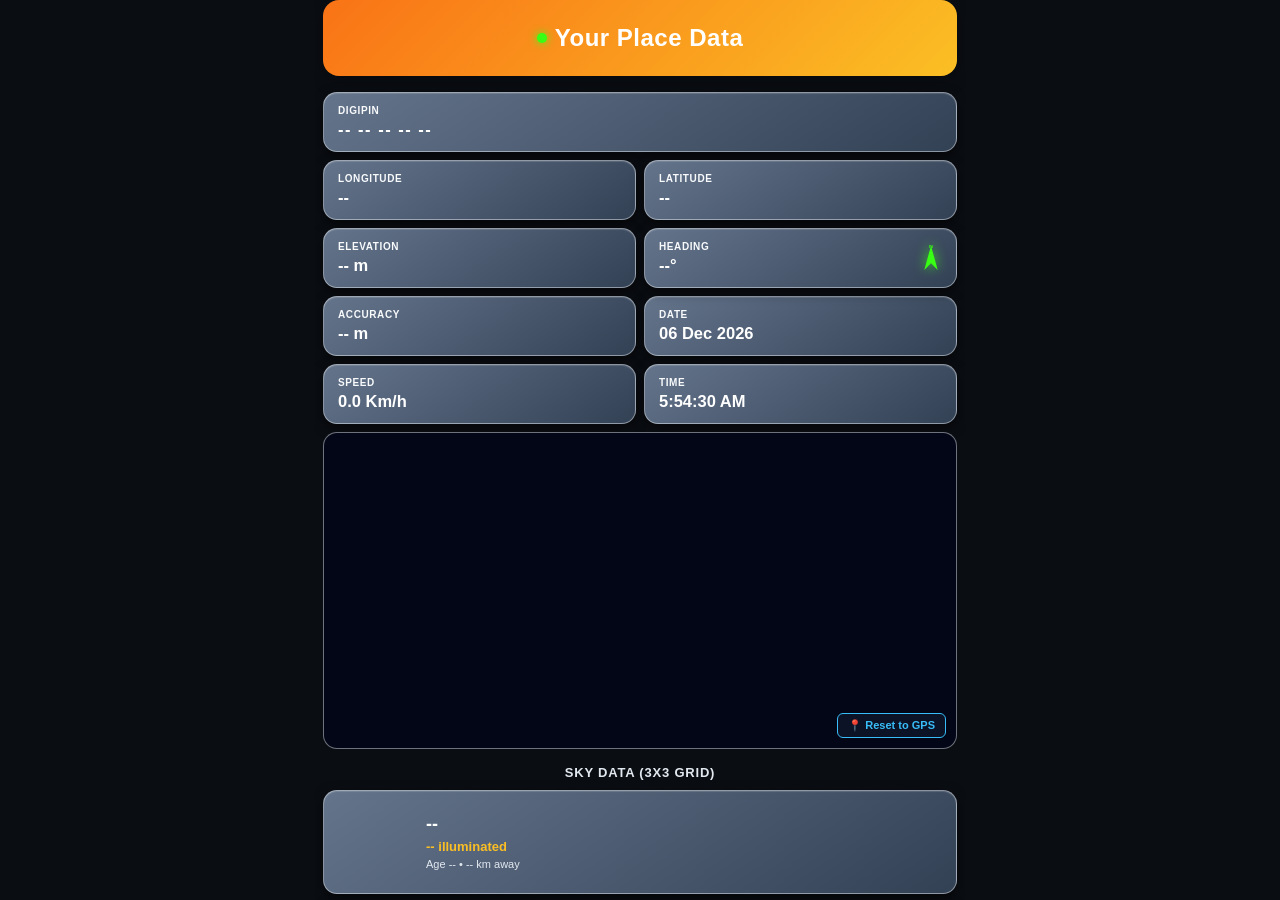
==== index.html @ 32d37548 "Load local astronomy engine and refine solar transit calculation" ====
<!DOCTYPE html>
<html lang="en">
<head>
    <meta charset="UTF-8">
    <meta name="viewport" content="width=device-width, initial-scale=1.0, maximum-scale=1.0, user-scalable=no, viewport-fit=cover">
    <meta name="theme-color" content="#0a0d12">
    <meta name="apple-mobile-web-app-capable" content="yes">
    <meta name="apple-mobile-web-app-status-bar-style" content="black-translucent">
    <title>Place & Sky Telemetry</title>
    <link rel="manifest" href="manifest.json">
    <link rel="apple-touch-icon" href="apple-touch-icon.png">
    
    <script type="importmap">
      {
        "imports": {
          "three": "https://esm.sh/three",
          "globe.gl": "https://esm.sh/globe.gl"
        }
      }
    </script>

    <style>
        :root {
            --bg-base: #0a0d12;
            --silver-surface: linear-gradient(145deg, #64748b 0%, #334155 100%);
            --silver-border: rgba(241, 245, 249, 0.45);
            --silver-border-specular: rgba(255, 255, 255, 0.15);
            --text-silver-bright: #ffffff;
            --text-silver-dim: #e2e8f0;
            --text-silver-label: #f8fafc;
            --accent-cyan: #38bdf8;
            --bright-green: #39ff14; 
            --gold: #fbbf24;
        }

        * { box-sizing: border-box; -webkit-tap-highlight-color: transparent; margin: 0; padding: 0; }

        html, body {
            width: 100%; height: 100vh;
            background: var(--bg-base);
            color: var(--text-silver-bright);
            font-family: -apple-system, BlinkMacSystemFont, "SF Pro Text", "Segoe UI", Roboto, sans-serif;
            overflow: hidden; 
        }

        .app-container {
            width: 100%; max-width: 650px; height: 100vh; margin: 0 auto;
            overflow-y: auto; overscroll-behavior-y: contain; 
            padding: env(safe-area-inset-top) 8px calc(env(safe-area-inset-bottom) + 16px) 8px;
        }

        .header-banner {
            background: linear-gradient(135deg, #0284c7, #38bdf8); 
            transition: background 1s ease;
            border-radius: 16px; padding: 24px 14px;
            text-align: center; font-weight: 800; font-size: 24px;
            letter-spacing: 0.5px; color: #ffffff;
            box-shadow: 0 4px 18px rgba(0, 0, 0, 0.3);
            margin-bottom: 16px; display: flex; justify-content: center; align-items: center; gap: 8px;
        }

        .gps-pulse {
            width: 10px; height: 10px; background-color: var(--bright-green);
            border-radius: 50%; box-shadow: 0 0 8px var(--bright-green);
            animation: pulse 2s infinite;
        }

        @keyframes pulse {
            0% { box-shadow: 0 0 0 0 rgba(57, 255, 20, 0.7); }
            70% { box-shadow: 0 0 0 6px rgba(57, 255, 20, 0); }
            100% { box-shadow: 0 0 0 0 rgba(57, 255, 20, 0); }
        }

        .section-label {
            text-align: center; color: var(--text-silver-dim); font-size: 13px;
            font-weight: 700; letter-spacing: 0.8px; text-transform: uppercase; margin: 16px 0 10px 0;
        }

        .card {
            background: var(--silver-surface); border: 1px solid var(--silver-border);
            box-shadow: inset 0 1px 1px var(--silver-border-specular), 0 4px 12px rgba(0, 0, 0, 0.5);
            border-radius: 14px; padding: 12px 14px; cursor: pointer; transition: transform 0.1s;
        }
        
        .card:active { transform: scale(0.97); }

        .grid-2 { display: grid; grid-template-columns: 1fr 1fr; gap: 8px; margin-bottom: 8px; }
        .grid-3 { display: grid; grid-template-columns: repeat(3, 1fr); gap: 6px; margin-bottom: 8px; }

        .grid-3 .card { padding: 10px 8px; display: flex; flex-direction: column; justify-content: space-between; min-height: 85px; }
        .grid-3 .label { font-size: 9px; line-height: 1.2; margin-bottom: 6px; display: flex; justify-content: space-between; align-items: flex-start; }
        .grid-3 .val { font-size: 13.5px; }
        .grid-3 .sub-val { font-size: 9px; color: var(--text-silver-dim); margin-top: 2px; font-weight: 500; }

        .full-width { margin-bottom: 8px; }

        .label {
            font-size: 10px; font-weight: 700; color: var(--text-silver-label);
            text-transform: uppercase; letter-spacing: 0.6px; margin-bottom: 4px;
            display: flex; justify-content: space-between; align-items: flex-start;
        }

        .val { font-size: 16.5px; font-weight: 700; color: var(--text-silver-bright); white-space: nowrap; overflow: hidden; text-overflow: ellipsis; }

        .card-icon { width: 16px; height: 16px; flex-shrink: 0; margin-left: 4px; }
        .heading-cell { position: relative; cursor: pointer; }

        .compass-arrow {
            position: absolute; right: 12px; top: calc(50% - 13px); width: 26px; height: 26px;
            transition: transform 0.1s cubic-bezier(0.1, 0.9, 0.2, 1); filter: drop-shadow(0 0 6px rgba(57, 255, 20, 0.8));
        }

        .map-wrapper {
            width: 100%; aspect-ratio: 2 / 1; border-radius: 14px; overflow: hidden;
            background: #020617; border: 1px solid var(--silver-border); margin-bottom: 12px; position: relative;
        }

        /* 
         * ARTIFICIAL BRIGHTNESS BOOST 
         * Greatly enhances the stars and the globe without needing to raise device brightness
         */
        #globeViz { 
            width: 100%; 
            height: 100%; 
            display: block; 
            filter: brightness(1.45) contrast(1.15) saturate(1.2);
        }

        .globe-reset-btn {
            position: absolute; bottom: 10px; right: 10px; background: rgba(15, 23, 42, 0.85);
            border: 1px solid var(--accent-cyan); color: var(--accent-cyan); padding: 5px 10px;
            font-size: 11px; font-weight: bold; border-radius: 6px; cursor: pointer; backdrop-filter: blur(4px); z-index: 10;
        }

        .hero-moon-box { display: flex; align-items: center; padding: 16px !important; gap: 16px; }
        .moon-svg-container { width: 70px; height: 70px; flex-shrink: 0; filter: drop-shadow(0 0 8px rgba(255, 255, 255, 0.2)); }
        .hero-moon-details { display: flex; flex-direction: column; gap: 4px; }
        .hero-moon-name { font-size: 18px; font-weight: 800; }
        .hero-moon-illum { color: var(--gold); font-size: 13px; font-weight: 700; }
        .hero-moon-sub { color: var(--text-silver-dim); font-size: 11px; font-weight: 500; }

        .scrollable-events { max-height: 160px; overflow-y: auto; overscroll-behavior-y: contain; padding-right: 4px; }
        .scrollable-events::-webkit-scrollbar { width: 4px; }
        .scrollable-events::-webkit-scrollbar-thumb { background: rgba(255, 255, 255, 0.3); border-radius: 4px; }
        .events-list { display: flex; flex-direction: column; gap: 6px; }

        .event-item {
            display: flex; justify-content: space-between; align-items: center;
            padding: 10px 12px; border-radius: 10px; background: rgba(0, 0, 0, 0.2);
            border-bottom: 1px solid rgba(255, 255, 255, 0.08); text-decoration: none; color: inherit; cursor: pointer;
        }
        .event-date { color: var(--accent-cyan); font-size: 13px; font-weight: 700; white-space: nowrap; margin-right: 8px; }
        .event-name { color: var(--text-silver-bright); font-size: 13px; font-weight: 500; flex-grow: 1; text-align: right; }

        /* IN-APP BROWSER OVERLAY */
        #inAppBrowserOverlay {
            display: none; position: fixed; top: 0; left: 0; width: 100vw; height: 100vh; 
            background: var(--bg-base); z-index: 99999; flex-direction: column;
        }
        .browser-header {
            height: calc(env(safe-area-inset-top) + 60px); padding: env(safe-area-inset-top) 15px 0 15px; 
            background: #1e293b; display: flex; align-items: center; justify-content: space-between;
            border-bottom: 1px solid #334155; flex-shrink: 0;
        }
        .browser-back-btn {
            background: var(--accent-cyan); color: #fff; border: none; padding: 8px 16px; 
            border-radius: 8px; font-weight: bold; font-size: 15px; cursor: pointer;
        }
        .browser-title {
            font-weight: bold; color: #fff; font-size: 15px; white-space: nowrap;
            overflow: hidden; text-overflow: ellipsis; max-width: 65%; text-align: right;
        }
        #inAppIframe { flex-grow: 1; width: 100%; border: none; background: #ffffff; }

        /* CENTERED METRIC DESCRIPTION MODAL */
        .modal-overlay {
            display: none; position: fixed; top: 0; left: 0; right: 0; bottom: 0;
            background: rgba(0,0,0,0.75); backdrop-filter: blur(8px); -webkit-backdrop-filter: blur(8px);
            z-index: 100000; justify-content: center; align-items: center; padding: 20px;
        }
        .modal-box {
            background: #1e293b; border: 1px solid var(--silver-border); border-radius: 20px;
            padding: 24px; width: 100%; max-width: 350px; box-shadow: 0 20px 50px rgba(0,0,0,0.6);
            display: flex; flex-direction: column; gap: 12px;
        }
        .modal-title { font-size: 18px; font-weight: 800; color: var(--accent-cyan); text-transform: uppercase; letter-spacing: 0.5px;}
        .modal-text { font-size: 15px; color: #e2e8f0; line-height: 1.5; font-weight: 500; }
        .modal-close-btn {
            align-self: flex-end; background: rgba(255,255,255,0.1); color: white; border: 1px solid var(--silver-border);
            padding: 8px 20px; border-radius: 10px; font-weight: 700; font-size: 14px; cursor: pointer; margin-top: 10px;
        }
    </style>
</head>
<body>

    <!-- METRIC DESCRIPTION MODAL -->
    <div id="descModalOverlay" class="modal-overlay" onclick="closeDescModal()">
        <div class="modal-box" onclick="event.stopPropagation()">
            <div class="modal-title" id="descModalTitle">--</div>
            <div class="modal-text" id="descModalText">--</div>
            <button class="modal-close-btn" onclick="closeDescModal()">Close</button>
        </div>
    </div>

    <!-- IN-APP BROWSER -->
    <div id="inAppBrowserOverlay">
        <div class="browser-header">
            <button class="browser-back-btn" onclick="closeInAppBrowser()">← Back</button>
            <span class="browser-title" id="inAppBrowserTitle">Loading...</span>
        </div>
        <iframe id="inAppIframe" sandbox="allow-same-origin allow-scripts allow-forms" src=""></iframe>
    </div>

    <div class="app-container">
        <!-- 24H DYNAMIC WALLPAPER HEADER -->
        <div class="header-banner" id="headerBanner">
            <div class="gps-pulse"></div>
            Your Place Data
        </div>

        <div class="card full-width" onclick="showDesc('Digipin')">
            <div class="label">Digipin</div>
            <div class="val" id="digipinVal" style="letter-spacing: 1.5px;">-- -- -- -- --</div>
        </div>

        <div class="grid-2">
            <div class="card" onclick="showDesc('Longitude')">
                <div class="label">Longitude</div>
                <div class="val" id="lonVal">--</div>
            </div>
            <div class="card" onclick="showDesc('Latitude')">
                <div class="label">Latitude</div>
                <div class="val" id="latVal">--</div>
            </div>
        </div>

        <div class="grid-2">
            <div class="card" onclick="showDesc('Elevation')">
                <div class="label">Elevation</div>
                <div class="val" id="altVal">-- m</div>
            </div>
            <div class="card heading-cell" id="headingBtn" onclick="requestCompassPermission(); showDesc('Heading');">
                <div class="label">Heading</div>
                <div class="val" id="headingVal">--°</div>
                <svg class="compass-arrow" id="compassArrow" viewBox="0 0 24 24" fill="none">
                    <polygon points="12,3 17,21 12,16 7,21" fill="var(--bright-green)" stroke="var(--bright-green)" stroke-width="1.2"/>
                    <text x="12" y="3" font-size="5" fill="var(--bright-green)" text-anchor="middle" font-weight="900" font-family="sans-serif">N</text>
                </svg>
            </div>
        </div>

        <div class="grid-2">
            <div class="card" onclick="showDesc('Accuracy')">
                <div class="label">Accuracy</div>
                <div class="val" id="accVal">-- m</div>
            </div>
            <div class="card" onclick="showDesc('Date')">
                <div class="label">Date</div>
                <div class="val" id="dateVal">--</div>
            </div>
        </div>

        <div class="grid-2">
            <div class="card" onclick="showDesc('Speed')">
                <div class="label">Speed</div>
                <div class="val" id="speedVal">0.0 Km/h</div>
            </div>
            <div class="card" onclick="showDesc('Time')">
                <div class="label">Time</div>
                <div class="val" id="timeVal">--:--:--</div>
            </div>
        </div>

        <div class="map-wrapper" id="mapContainer">
            <div id="globeViz"></div>
            <button class="globe-reset-btn" id="resetGlobeBtn">📍 Reset to GPS</button>
        </div>

        <div class="section-label">Sky Data (3x3 Grid)</div>

        <div class="card full-width hero-moon-box" onclick="showDesc('Moon Phase')">
            <div class="moon-svg-container" id="mainMoonSvg"></div>
            <div class="hero-moon-details">
                <div class="hero-moon-name" id="heroPhaseName">--</div>
                <div class="hero-moon-illum" id="heroIllumination">-- illuminated</div>
                <div class="hero-moon-sub" id="heroMoonSub">Age -- • -- km away</div>
            </div>
        </div>

        <div class="grid-3">
            <div class="card" onclick="showDesc('Sunrise')">
                <div class="label">Sunrise <svg class="card-icon" viewBox="0 0 24 24" fill="none" stroke="var(--gold)" stroke-width="2"><path d="M12 4v4m-8.5 4h4m13 0h4M4.9 7.1l2.8 2.8m9.9-2.8-2.8 2.8M2 20h20M12 12a4 4 0 0 0-4 4h8a4 4 0 0 0-4-4z"/></svg></div>
                <div class="val" id="gridSunrise">--:--</div>
            </div>
            <div class="card" onclick="showDesc('Sunset')">
                <div class="label">Sunset <svg class="card-icon" viewBox="0 0 24 24" fill="none" stroke="#f97316" stroke-width="2"><path d="M12 20v-4m-8.5-4h4m13 0h4M4.9 16.9l2.8-2.8m9.9 2.8-2.8-2.8M2 4h20M12 12a4 4 0 0 1-4-4h8a4 4 0 0 1-4 4z"/></svg></div>
                <div class="val" id="gridSunset">--:--</div>
            </div>
            <div class="card" onclick="showDesc('Moonrise')">
                <div class="label">Moonrise <svg class="card-icon" viewBox="0 0 24 24" fill="none" stroke="var(--gold)" stroke-width="2"><path d="M2 20h20M12 15a4 4 0 0 0-4 4h8a4 4 0 0 0-4-4zM21 7.5a6 6 0 1 1-6-6 6 6 0 0 0 6 6z"/></svg></div>
                <div class="val" id="gridMoonrise">--:--</div>
            </div>

            <div class="card" onclick="showDesc('Moonset')">
                <div class="label">Moonset <svg class="card-icon" viewBox="0 0 24 24" fill="none" stroke="#cbd5e1" stroke-width="2"><path d="M2 4h20M12 9a4 4 0 0 1-4-4h8a4 4 0 0 1-4 4zM21 16.5a6 6 0 1 0-6 6 6 6 0 0 1 6-6z"/></svg></div>
                <div class="val" id="gridMoonset">--:--</div>
            </div>
            <div class="card" onclick="showDesc('Day Length')">
                <div class="label">Day Length <svg class="card-icon" viewBox="0 0 24 24" fill="var(--gold)"><circle cx="12" cy="12" r="5"/><path d="M12 2v2m0 16v2m10-10h-2M4 12H2m15.5-7.5-1.4 1.4M6.3 17.7l-1.4 1.4m13.6 0-1.4-1.4M6.3 6.3 4.9 4.9" stroke="var(--gold)" stroke-width="2"/></svg></div>
                <div class="val" id="gridDayLength">--</div>
            </div>
            <div class="card" onclick="showDesc('Moon Phase')">
                <div class="label">Moon Phase <div class="card-icon" id="gridPhaseSvg"></div></div>
                <div class="val" id="gridPhaseText" style="color: var(--gold); font-size: 12.5px;">--</div>
            </div>

            <div class="card" onclick="showDesc('Solar Noon')">
                <div class="label">Solar Noon <svg class="card-icon" viewBox="0 0 24 24" fill="none" stroke="var(--gold)" stroke-width="2"><circle cx="12" cy="12" r="4"/><path d="M12 2v3m0 14v3m10-10h-3M5 12H2m14.9-7.1-2.1 2.1M7.2 16.8l-2.1 2.1m14-0-2.1-2.1M7.2 7.2 5.1 5.1"/></svg></div>
                <div class="val" id="gridSolarNoon">--:--</div>
            </div>
            <div class="card" onclick="showDesc('Sun Altitude')">
                <div class="label">Sun Altitude <svg class="card-icon" viewBox="0 0 24 24" fill="none" stroke="var(--accent-cyan)" stroke-width="2"><path d="M2 20h20M12 20V4m-5 5 5-5 5 5"/></svg></div>
                <div>
                    <div class="val" id="gridAltitude" style="color: var(--gold);">--°</div>
                    <div class="sub-val" id="gridAzimuth">--° az</div>
                </div>
            </div>
            <div class="card" onclick="showDesc('Moon Dist')">
                <div class="label">Moon Dist <svg class="card-icon" viewBox="0 0 24 24" fill="none" stroke="#cbd5e1" stroke-width="2"><circle cx="12" cy="12" r="6"/><path d="M12 2v4m0 12v4M2 12h4m12 0h4"/></svg></div>
                <div>
                    <div class="val" id="gridMoonDist" style="color: var(--gold);">-- km</div>
                    <div class="sub-val" id="gridMoonAge">Age --</div>
                </div>
            </div>
        </div>

        <div class="section-label">Sky Events</div>
        <div class="card full-width scrollable-events">
            <div class="events-list" id="eventsList"></div>
        </div>
    </div>

    <!-- Live Day/Night Globe.gl Initialization Script -->
    <script type="module">
        import Globe from 'globe.gl';
        import * as THREE from 'three';

        const container = document.getElementById('mapContainer');
        const world = Globe()
            (document.getElementById('globeViz'))
            .globeImageUrl('//unpkg.com/three-globe/example/img/earth-blue-marble.jpg')
            .bumpImageUrl('//unpkg.com/three-globe/example/img/earth-topology.png')
            .backgroundImageUrl('//unpkg.com/three-globe/example/img/night-sky.png')
            .showAtmosphere(true)
            .atmosphereColor('#3a86ff')
            .atmosphereAltitude(0.12)
            .width(container.clientWidth)
            .height(container.clientHeight);

        window.resetGlobeView = () => {
            world.pointOfView({ lat: window.currentLat || 10.545894, lng: window.currentLon || 76.224575, altitude: 1.3 }, 1000);
        };
        resetGlobeView();

        document.getElementById('resetGlobeBtn').addEventListener('click', (e) => {
            e.stopPropagation();
            resetGlobeView();
        });

        setTimeout(() => {
            const scene = world.scene();
            scene.children = scene.children.filter(c => !(c instanceof THREE.Light));

            // EXTREMELY BRIGHT AMBIENT LIGHT: Illuminates the dark side significantly without requiring high hardware screen brightness
            const ambientLight = new THREE.AmbientLight(0xaaccff, 2.2); 
            scene.add(ambientLight);

            // Strong, high-contrast Sun Light
            const sunLight = new THREE.DirectionalLight(0xfff8f0, 4.5);
            scene.add(sunLight);

            window.updateSunPosition = function() {
                const now = new Date();
                const hours = now.getUTCHours() + now.getUTCMinutes() / 60 + now.getUTCSeconds() / 3600;
                let sunLng = (12 - hours) * 15; 
                if (sunLng > 180) sunLng -= 360;
                if (sunLng < -180) sunLng += 360;
                const dayOfYear = Math.floor((now - new Date(now.getFullYear(), 0, 0)) / 86400000);
                const sunLat = -23.44 * Math.cos((360 / 365 * (dayOfYear + 10)) * (Math.PI / 180));

                const sunCoords = world.getCoords(sunLat, sunLng, 100);
                sunLight.position.set(sunCoords.x, sunCoords.y, sunCoords.z);
            };
            window.updateSunPosition();
        }, 300);

        const resizeObserver = new ResizeObserver(entries => {
            for (let entry of entries) {
                world.width(entry.contentRect.width);
                world.height(entry.contentRect.height);
            }
        });
        resizeObserver.observe(container);
    </script>

    <script src="./astronomy.browser.min.js"></script>
    <script>
        window.currentLat = 10.545894;
        window.currentLon = 76.224575;
        let smoothedHeading = 0;
        const EMA_ALPHA = 0.18; 

        // Official India Post DIGIPIN algorithm
        const DIGIPIN_GRID = [
          ["F","C","9","8"],
          ["J","3","2","7"],
          ["K","4","5","6"],
          ["L","M","P","T"]
        ];
        const DIGIPIN_BOUNDS={minLat:2.5,maxLat:38.5,minLon:63.5,maxLon:99.5};

        function getDigiPin(lat,lon){
          if(lat<DIGIPIN_BOUNDS.minLat||lat>DIGIPIN_BOUNDS.maxLat) return "OUT OF BOUNDS";
          if(lon<DIGIPIN_BOUNDS.minLon||lon>DIGIPIN_BOUNDS.maxLon) return "OUT OF BOUNDS";
          let minLat=DIGIPIN_BOUNDS.minLat, maxLat=DIGIPIN_BOUNDS.maxLat, minLon=DIGIPIN_BOUNDS.minLon, maxLon=DIGIPIN_BOUNDS.maxLon, pin="";
          for(let level=1;level<=10;level++){
            const latDiv=(maxLat-minLat)/4, lonDiv=(maxLon-minLon)/4;
            let row=3-Math.floor((lat-minLat)/latDiv), col=Math.floor((lon-minLon)/lonDiv);
            row=Math.max(0,Math.min(row,3)); col=Math.max(0,Math.min(col,3));
            pin+=DIGIPIN_GRID[row][col];
            maxLat=minLat+latDiv*(4-row); minLat=minLat+latDiv*(3-row);
            minLon=minLon+lonDiv*col; maxLon=minLon+lonDiv;
          }
          return pin;
        }

        // Formats correctly to 'M C 2 5 M 5 5 4 8 M' format as requested
        function updateDigipin(lat, lon) {
            if(!lat || !lon) return;
            const pin = getDigiPin(lat, lon);
            if (pin === "OUT OF BOUNDS") {
                document.getElementById('digipinVal').textContent = "OUTSIDE INDIA";
            } else {
                document.getElementById('digipinVal').textContent = pin.split('').join(' ');
            }
        }

        const metricDescriptions = {
            "Digipin": "DIGIPIN is a 10-character alphanumeric national addressing grid code serving as a highly accurate digital location identifier.",
            "Longitude": "The angular distance of your current location east or west of the prime meridian at Greenwich.",
            "Latitude": "The angular distance of your current location north or south of the earth's equator.",
            "Elevation": "The device-reported GPS altitude in metres relative to the nominal sea-level reference. Some devices do not provide altitude; in that case the app displays Unavailable rather than inventing a value.",
            "Heading": "The live compass direction in which the top of your device is currently pointing.",
            "Accuracy": "The margin of error for the current GPS coordinates retrieved from your device hardware.",
            "Date": "The current local date.",
            "Speed": "The current GPS-reported speed, with a position-difference fallback when the browser omits speed. Readings below 0.5 km/h are treated as stationary to suppress GPS jitter; missing readings reset to 0.0 rather than leaving an old value.",
            "Time": "The current local time.",
            "Sunrise": "The time when the upper edge of the sun appears over the eastern horizon.",
            "Sunset": "The time when the sun disappears below the western horizon.",
            "Moonrise": "The time when the moon appears above the horizon.",
            "Moonset": "The time when the moon disappears below the horizon.",
            "Day Length": "The total duration of daylight from today's sunrise to sunset.",
            "Moon Phase": "The shape of the directly sunlit portion of the Moon as viewed from your location.",
            "Solar Noon": "The exact time when the Sun transits the celestial meridian, reaching its highest point in the sky for the day.",
            "Sun Altitude": "Altitude is the angle of the Sun above the horizon. Azimuth is the compass direction of the Sun.",
            "Moon Dist": "The current approximate distance between the Earth and the Moon, calculated based on the anomalistic lunar cycle."
        };

        function showDesc(title) {
            document.getElementById('descModalTitle').textContent = title;
            document.getElementById('descModalText').textContent = metricDescriptions[title] || "No description available.";
            document.getElementById('descModalOverlay').style.display = 'flex';
        }

        function closeDescModal() {
            document.getElementById('descModalOverlay').style.display = 'none';
        }

        function updateDynamicWallpaper() {
            const hour = new Date().getHours();
            const banner = document.getElementById('headerBanner');
            if (!banner) return;
            
            if (hour >= 5 && hour < 8) {
                banner.style.background = 'linear-gradient(135deg, #f97316, #fbbf24)'; // Dawn
            } else if (hour >= 8 && hour < 17) {
                banner.style.background = 'linear-gradient(135deg, #0284c7, #38bdf8)'; // Day
            } else if (hour >= 17 && hour < 19) {
                banner.style.background = 'linear-gradient(135deg, #8b5cf6, #f43f5e)'; // Dusk
            } else {
                banner.style.background = 'linear-gradient(135deg, #1e1b4b, #0f172a)'; // Night
            }
        }

        function getDynamicMoonSVG(phaseDays) {
            const p = phaseDays / 29.53058867; 
            const baseCircle = `<circle cx="50" cy="50" r="48" fill="#1e293b" stroke="#475569" stroke-width="1.5"/>`;
            let path = '';

            if (p > 0 && p < 1) {
                if (p <= 0.5) {
                    const rx = 48 * Math.abs(1 - 4 * p);
                    const sweep = p <= 0.25 ? 0 : 1; 
                    path = `<path d="M 50 2 A 48 48 0 0 1 50 98 A ${rx} 48 0 0 ${sweep} 50 2" fill="#f8fafc"/>`;
                } else {
                    const rx = 48 * Math.abs(3 - 4 * p);
                    const sweep = p >= 0.75 ? 1 : 0; 
                    path = `<path d="M 50 2 A 48 48 0 0 0 50 98 A ${rx} 48 0 0 ${sweep} 50 2" fill="#f8fafc"/>`;
                }
            }
            return `<svg viewBox="0 0 100 100" width="100%" height="100%">${baseCircle}${path}</svg>`;
        }

        function handleOrientation(e) {
            let heading = e.webkitCompassHeading !== undefined ? e.webkitCompassHeading : (e.alpha !== null ? 360 - e.alpha : null);
            if (heading !== null) {
                let diff = heading - smoothedHeading;
                while (diff < -180) diff += 360;
                while (diff > 180) diff -= 360;
                smoothedHeading = (smoothedHeading + EMA_ALPHA * diff + 360) % 360;
                const rounded = Math.round(smoothedHeading);
                document.getElementById('headingVal').textContent = `${rounded}°`;
                document.getElementById('compassArrow').style.transform = `rotate(${-rounded}deg)`;
            }
        }

        function requestCompassPermission() {
            if (typeof DeviceOrientationEvent !== 'undefined' && typeof DeviceOrientationEvent.requestPermission === 'function') {
                DeviceOrientationEvent.requestPermission().then(state => {
                    if (state === 'granted') window.addEventListener('deviceorientation', handleOrientation, true);
                }).catch(console.error);
            } else {
                window.addEventListener('deviceorientation', handleOrientation, true);
            }
        }

        function calculateSkyMetrics(lat, lon, date = new Date()) {
            // Astronomy Engine is bundled locally, so these calculations also work offline.
            const observer = new Astronomy.Observer(lat, lon, 0);
            const rad = Math.PI / 180;
            const dayStart = new Date(date.getFullYear(), date.getMonth(), date.getDate(), 0, 0, 0, 0);
            const nextDay = new Date(dayStart.getTime() + 86400000);
            const riseSet = (body, direction) => {
                try {
                    const event = Astronomy.SearchRiseSet(body, observer, direction, dayStart, 1);
                    return event && event.date ? event.date : null;
                } catch (e) { return null; }
            };
            const formatTime = (value) => value
                ? value.toLocaleTimeString([], {hour: '2-digit', minute: '2-digit', hour12: true})
                : 'No event';
            const sunrise = riseSet('Sun', +1);
            const sunset = riseSet('Sun', -1);
            const moonrise = riseSet('Moon', +1);
            const moonset = riseSet('Moon', -1);
            const equSun = Astronomy.Equator('Sun', date, observer, true, true);
            const sunHorizon = Astronomy.Horizon(date, observer, equSun, 'normal');
            const phaseAngle = ((Astronomy.MoonPhase(date) % 360) + 360) % 360;
            const illumination = (50 * (1 - Math.cos(phaseAngle * rad))).toFixed(0);
            const phaseDays = phaseAngle / 360 * 29.530588853;
            let phaseName;
            if (phaseAngle < 22.5 || phaseAngle >= 337.5) phaseName = 'New Moon';
            else if (phaseAngle < 67.5) phaseName = 'Waxing Crescent';
            else if (phaseAngle < 112.5) phaseName = 'First Quarter';
            else if (phaseAngle < 157.5) phaseName = 'Waxing Gibbous';
            else if (phaseAngle < 202.5) phaseName = 'Full Moon';
            else if (phaseAngle < 247.5) phaseName = 'Waning Gibbous';
            else if (phaseAngle < 292.5) phaseName = 'Last Quarter';
            else phaseName = 'Waning Crescent';
            const equMoon = Astronomy.Equator('Moon', date, observer, true, true);
            const distanceKm = Number.isFinite(equMoon.dist) ? Math.round(equMoon.dist * 149597870.7) : null;
            let solarNoonDate = null;
            try {
                const transit = Astronomy.SearchHourAngle('Sun', observer, 0, dayStart, 1);
                solarNoonDate = transit && transit.date ? transit.date : null;
            } catch (e) { solarNoonDate = sunrise && sunset ? new Date((sunrise.getTime() + sunset.getTime()) / 2) : null; }
            const dayHours = sunrise && sunset ? Math.max(0, (sunset - sunrise) / 3600000) : null;
            const formatHours = (h) => h == null ? 'Unavailable' : (Math.floor(h) + 'h ' + Math.round((h % 1) * 60) + 'm');
            return {
                sunrise: formatTime(sunrise),
                sunset: formatTime(sunset),
                solarNoon: formatTime(solarNoonDate),
                altitude: Number.isFinite(sunHorizon.altitude) ? sunHorizon.altitude.toFixed(1) : '--',
                azimuth: Number.isFinite(sunHorizon.azimuth) ? sunHorizon.azimuth.toFixed(0) : '--',
                dayLength: formatHours(dayHours),
                phaseName,
                phaseDays,
                moonrise: formatTime(moonrise),
                moonset: formatTime(moonset),
                illumination,
                age: phaseDays.toFixed(1),
                distance: distanceKm == null ? 'Unavailable' : distanceKm
            };
        }

        function refreshSkyData() {
            const metrics = calculateSkyMetrics(window.currentLat, window.currentLon, new Date());
            
            document.getElementById('heroPhaseName').textContent = metrics.phaseName;
            document.getElementById('heroIllumination').textContent = `${metrics.illumination}% illuminated`;
            document.getElementById('heroMoonSub').textContent = `Age ${metrics.age}d • ${metrics.distance} km`;
            
            const dynamicSvgHtml = getDynamicMoonSVG(metrics.phaseDays);
            document.getElementById('mainMoonSvg').innerHTML = dynamicSvgHtml;
            document.getElementById('gridPhaseSvg').innerHTML = dynamicSvgHtml;
            
            document.getElementById('gridSunrise').textContent = metrics.sunrise;
            document.getElementById('gridSunset').textContent = metrics.sunset;
            document.getElementById('gridMoonrise').textContent = metrics.moonrise;
            document.getElementById('gridMoonset').textContent = metrics.moonset;
            document.getElementById('gridDayLength').textContent = metrics.dayLength;
            document.getElementById('gridPhaseText').textContent = metrics.phaseName;
            
            document.getElementById('gridSolarNoon').textContent = metrics.solarNoon;
            document.getElementById('gridAltitude').textContent = `${metrics.altitude}°`;
            document.getElementById('gridAzimuth').textContent = `${metrics.azimuth}° az`;
            
            document.getElementById('gridMoonDist').textContent = `${metrics.distance} km`;
            document.getElementById('gridMoonAge').textContent = `Age ${metrics.age}d`;
            
            if (typeof window.updateSunPosition === 'function') window.updateSunPosition();
        }

        function renderDynamicEvents() {
            const container = document.getElementById('eventsList');
            container.innerHTML = '';
            const today = new Date();
            const currentYear = today.getFullYear();
            
            const annualEvents = [
                { m: 0, d: 3, name: "Quadrantids Meteor Shower" },
                { m: 2, d: 20, name: "Vernal Equinox" },
                { m: 3, d: 22, name: "Lyrids Meteor Shower" },
                { m: 4, d: 6, name: "Eta Aquariids Meteor Shower" },
                { m: 5, d: 21, name: "Summer Solstice" },
                { m: 7, d: 12, name: "Perseids Meteor Shower" },
                { m: 8, d: 22, name: "Autumnal Equinox" },
                { m: 9, d: 21, name: "Orionids Meteor Shower" },
                { m: 10, d: 17, name: "Leonids Meteor Shower" },
                { m: 11, d: 14, name: "Geminids Peak Meteor Shower" },
                { m: 11, d: 21, name: "Winter Solstice" }
            ];

            let upcoming = [];
            annualEvents.forEach(evt => {
                let eventDate = new Date(currentYear, evt.m, evt.d);
                if (eventDate < today) eventDate = new Date(currentYear + 1, evt.m, evt.d);
                upcoming.push({ dateObj: eventDate, name: evt.name });
            });

            upcoming.sort((a, b) => a.dateObj - b.dateObj);
            const nextFive = upcoming.slice(0, 5);

            nextFive.forEach(item => {
                const dateString = item.dateObj.toLocaleDateString('en-GB', { day: '2-digit', month: 'short', year: 'numeric' });
                const searchQuery = encodeURIComponent(item.name + ' timing in India');
                const safeGoogleUrl = `https://www.google.com/search?q=${searchQuery}&client=safari&hl=en-in&udm=50&aep=1&ntc=1&csuir=1`;

                const row = document.createElement('a');
                row.href = safeGoogleUrl;
                row.target = '_blank';
                row.rel = 'noopener noreferrer';
                row.className = 'event-item';
                row.innerHTML = `<span class="event-date">${dateString}</span><span class="event-name">${item.name} ↗</span>`;
                container.appendChild(row);
            });
        }

        // Smooth device-reported GPS speed over several fixes. A single isolated
        // spike (for example 15 km/h) is rejected; zero is a valid reading.
        const gpsSpeedSamples = [];
        const SPEED_ZERO_THRESHOLD_KMH = 0.7;
        const SPEED_WINDOW_MS = 10000;

        function distanceBetweenMeters(a, b) {
            const toRad = Math.PI / 180;
            const dLat = (b.lat - a.lat) * toRad;
            const dLon = (b.lon - a.lon) * toRad;
            const lat1 = a.lat * toRad;
            const lat2 = b.lat * toRad;
            const h = Math.sin(dLat / 2) ** 2 +
                Math.cos(lat1) * Math.cos(lat2) * Math.sin(dLon / 2) ** 2;
            return 6371000 * 2 * Math.atan2(Math.sqrt(h), Math.sqrt(Math.max(0, 1 - h)));
        }

        function median(values) {
            if (!values.length) return null;
            const sorted = [...values].sort((a, b) => a - b);
            const middle = Math.floor(sorted.length / 2);
            return sorted.length % 2 ? sorted[middle] : (sorted[middle - 1] + sorted[middle]) / 2;
        }

        function updateSpeed(coords, timestamp) {
            const sample = {
                lat: coords.latitude,
                lon: coords.longitude,
                timestamp,
                accuracy: Number.isFinite(coords.accuracy) ? coords.accuracy : 10,
                reportedSpeed: Number.isFinite(coords.speed) && coords.speed >= 0
                    ? coords.speed * 3.6 : null
            };

            const last = gpsSpeedSamples[gpsSpeedSamples.length - 1];
            if (!last || sample.timestamp > last.timestamp) gpsSpeedSamples.push(sample);
            while (gpsSpeedSamples.length > 1 &&
                   sample.timestamp - gpsSpeedSamples[0].timestamp > SPEED_WINDOW_MS) {
                gpsSpeedSamples.shift();
            }

            const nativeReadings = gpsSpeedSamples
                .filter(p => p.reportedSpeed !== null)
                .slice(-5)
                .map(p => p.reportedSpeed);
            let speedKmh = 0;

            if (nativeReadings.length >= 3) {
                // Median smooths out one-off spikes and retains legitimate zero readings.
                speedKmh = median(nativeReadings);
            } else if (gpsSpeedSamples.length >= 2) {
                // Fallback only when the browser does not provide enough native speed
                // samples. Use a longer baseline to reduce location jitter.
                const anchor = gpsSpeedSamples.find(p => sample.timestamp - p.timestamp >= 5000)
                    || gpsSpeedSamples[0];
                const elapsedSeconds = (sample.timestamp - anchor.timestamp) / 1000;
                if (elapsedSeconds >= 3) {
                    const distanceM = distanceBetweenMeters(anchor, sample);
                    const noiseFloorM = Math.max(4, Math.min(8, sample.accuracy * 0.5));
                    if (distanceM > noiseFloorM) speedKmh = (distanceM / elapsedSeconds) * 3.6;
                }
            }

            if (!Number.isFinite(speedKmh) || speedKmh < SPEED_ZERO_THRESHOLD_KMH) speedKmh = 0;
            document.getElementById('speedVal').textContent = `${speedKmh.toFixed(1)} Km/h`;
        }

        if ("geolocation" in navigator) {
            navigator.geolocation.watchPosition((pos) => {
                const coords = pos.coords;
                window.currentLat = coords.latitude;
                window.currentLon = coords.longitude;
                document.getElementById('latVal').textContent = `${window.currentLat.toFixed(6)}° ${window.currentLat >= 0 ? 'N' : 'S'}`;
                document.getElementById('lonVal').textContent = `${window.currentLon.toFixed(6)}° ${window.currentLon >= 0 ? 'E' : 'W'}`;

                updateDigipin(window.currentLat, window.currentLon);

                // Never invent elevation when the device cannot provide it.
                document.getElementById('altVal').textContent =
                    Number.isFinite(coords.altitude) ? `${Math.round(coords.altitude)} m` : 'Unavailable';
                document.getElementById('accVal').textContent =
                    Number.isFinite(coords.accuracy) ? `± ${Math.round(coords.accuracy)} m` : 'Unavailable';
                updateSpeed(coords, Number.isFinite(pos.timestamp) ? pos.timestamp : Date.now());
            }, (error) => {
                // A failed GPS update must not leave an old movement speed displayed.
                document.getElementById('speedVal').textContent = '0.0 Km/h';
                console.warn('Geolocation update failed:', error.message);
            }, { enableHighAccuracy: true, maximumAge: 0, timeout: 10000 });
        } else {
            document.getElementById('speedVal').textContent = '0.0 Km/h';
            document.getElementById('latVal').textContent = 'Unavailable';
            document.getElementById('lonVal').textContent = 'Unavailable';
            document.getElementById('altVal').textContent = 'Unavailable';
            document.getElementById('accVal').textContent = 'Unavailable';
            document.getElementById('digipinVal').textContent = 'Unavailable';
        }

        setInterval(() => {
            const now = new Date();
            document.getElementById('timeVal').textContent = now.toLocaleTimeString('en-US', { hour12: true });
            document.getElementById('dateVal').textContent = now.toLocaleDateString('en-GB', { day: '2-digit', month: 'short', year: 'numeric' });
            updateDynamicWallpaper();
            refreshSkyData();
        }, 1000);

        window.addEventListener('load', () => {
            renderDynamicEvents(); 
            refreshSkyData(); 
            requestCompassPermission();
            updateDynamicWallpaper();
        });

        if ('serviceWorker' in navigator) {
            window.addEventListener('load', () => {
                navigator.serviceWorker.register('./sw.js')
                    .then(reg => console.log('SW Registered:', reg.scope))
                    .catch(err => console.error('SW Registration Failed:', err));
            });
        }
    </script>
</body>
</html>
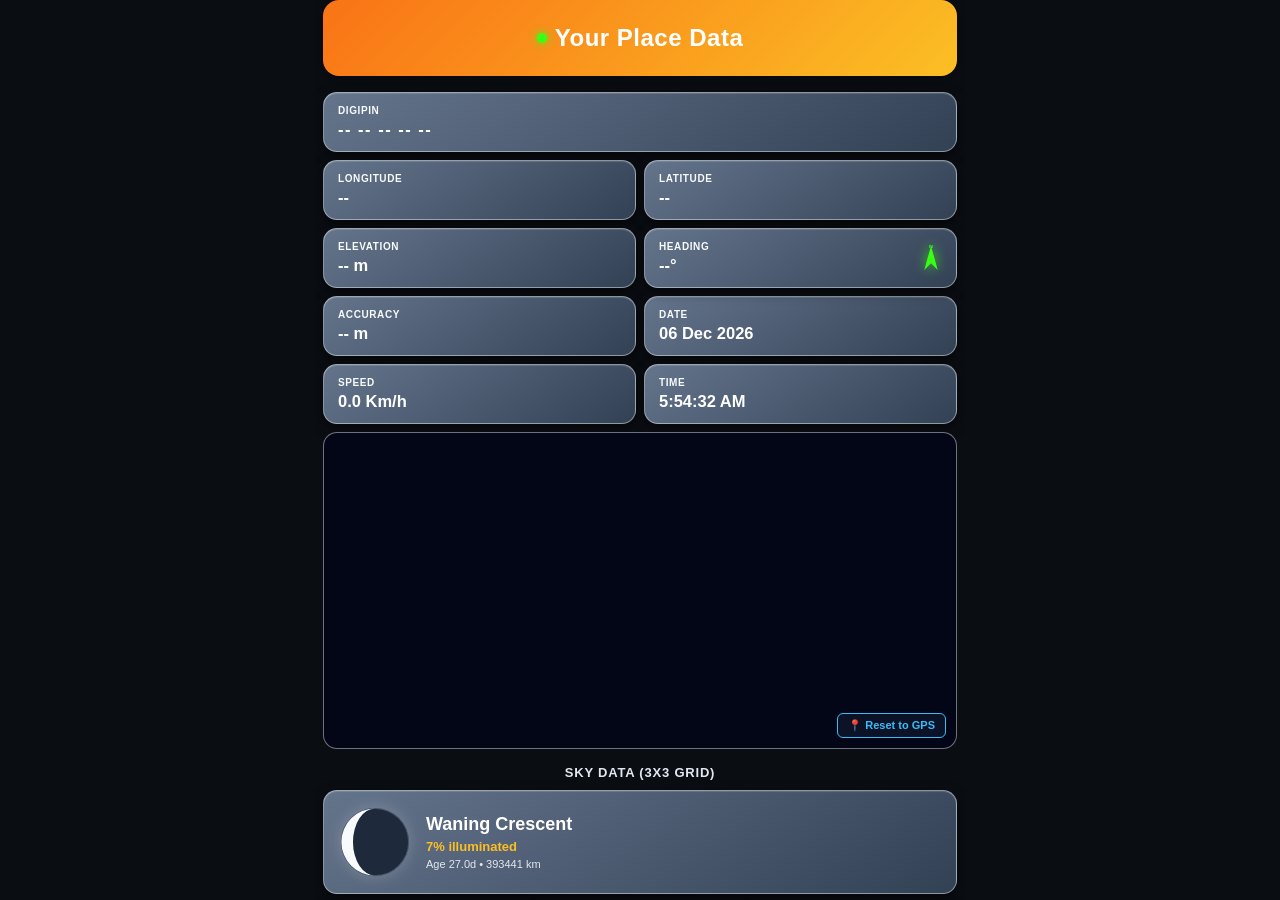
==== commit f5c25c3f: "Correct astronomy API usage for altitude, illumination and solar noon" ====
--- a/index.html
+++ b/index.html
@@ -554,9 +554,9 @@
             const moonrise = riseSet('Moon', +1);
             const moonset = riseSet('Moon', -1);
             const equSun = Astronomy.Equator('Sun', date, observer, true, true);
-            const sunHorizon = Astronomy.Horizon(date, observer, equSun, 'normal');
+            const sunHorizon = Astronomy.Horizon(date, observer, equSun.ra, equSun.dec, 'normal');
             const phaseAngle = ((Astronomy.MoonPhase(date) % 360) + 360) % 360;
-            const illumination = (50 * (1 - Math.cos(phaseAngle * rad))).toFixed(0);
+            const illumination = Math.round(Astronomy.Illumination('Moon', date).phase_fraction * 100);
             const phaseDays = phaseAngle / 360 * 29.530588853;
             let phaseName;
             if (phaseAngle < 22.5 || phaseAngle >= 337.5) phaseName = 'New Moon';
@@ -572,7 +572,7 @@
             let solarNoonDate = null;
             try {
                 const transit = Astronomy.SearchHourAngle('Sun', observer, 0, dayStart, 1);
-                solarNoonDate = transit && transit.date ? transit.date : null;
+                solarNoonDate = transit && transit.time && transit.time.date ? transit.time.date : null;
             } catch (e) { solarNoonDate = sunrise && sunset ? new Date((sunrise.getTime() + sunset.getTime()) / 2) : null; }
             const dayHours = sunrise && sunset ? Math.max(0, (sunset - sunrise) / 3600000) : null;
             const formatHours = (h) => h == null ? 'Unavailable' : (Math.floor(h) + 'h ' + Math.round((h % 1) * 60) + 'm');
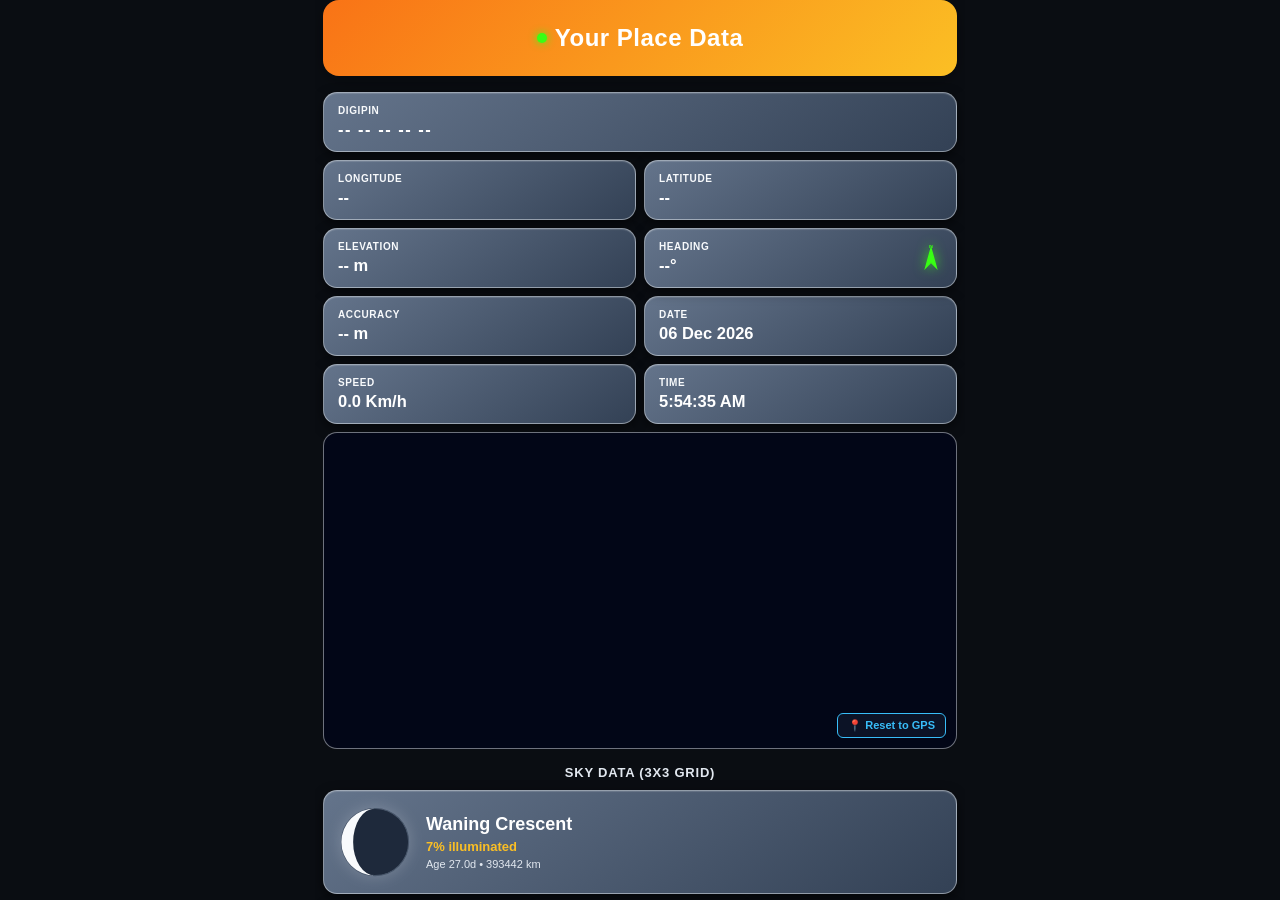
==== commit bdc5525f: "Calculate lunar age from the previous new moon" ====
--- a/index.html
+++ b/index.html
@@ -557,7 +557,7 @@
             const sunHorizon = Astronomy.Horizon(date, observer, equSun.ra, equSun.dec, 'normal');
             const phaseAngle = ((Astronomy.MoonPhase(date) % 360) + 360) % 360;
             const illumination = Math.round(Astronomy.Illumination('Moon', date).phase_fraction * 100);
-            const phaseDays = phaseAngle / 360 * 29.530588853;
+            const phaseDays = (() => { try { const lastNew = Astronomy.SearchMoonPhase(0, date, -30); return lastNew && lastNew.date ? Math.max(0, (date.getTime() - lastNew.date.getTime()) / 86400000) : phaseAngle / 360 * 29.530588853; } catch (e) { return phaseAngle / 360 * 29.530588853; } })();
             let phaseName;
             if (phaseAngle < 22.5 || phaseAngle >= 337.5) phaseName = 'New Moon';
             else if (phaseAngle < 67.5) phaseName = 'Waxing Crescent';
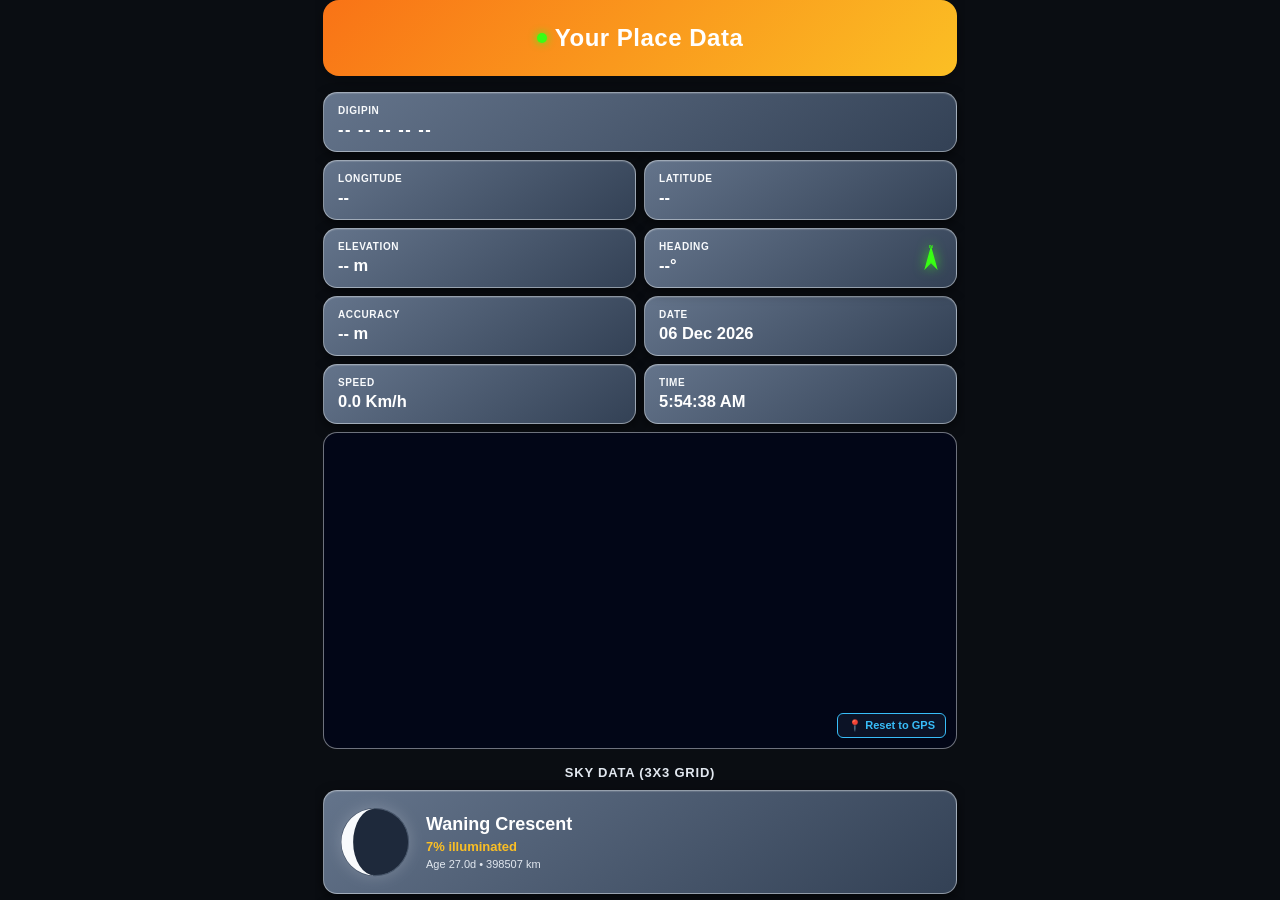
==== commit bdd87128: "Use geocentric Moon distance for ephemeris comparisons" ====
--- a/index.html
+++ b/index.html
@@ -567,8 +567,11 @@
             else if (phaseAngle < 247.5) phaseName = 'Waning Gibbous';
             else if (phaseAngle < 292.5) phaseName = 'Last Quarter';
             else phaseName = 'Waning Crescent';
-            const equMoon = Astronomy.Equator('Moon', date, observer, true, true);
-            const distanceKm = Number.isFinite(equMoon.dist) ? Math.round(equMoon.dist * 149597870.7) : null;
+            // Geocentric Earth–Moon distance: comparable with standard ephemerides.
+            // Topocentric distance (from the observer) can differ by thousands of km.
+            const moonGeo = Astronomy.GeoVector('Moon', date, true);
+            const distanceAu = Math.hypot(moonGeo.x, moonGeo.y, moonGeo.z);
+            const distanceKm = Number.isFinite(distanceAu) ? Math.round(distanceAu * 149597870.7) : null;
             let solarNoonDate = null;
             try {
                 const transit = Astronomy.SearchHourAngle('Sun', observer, 0, dayStart, 1);
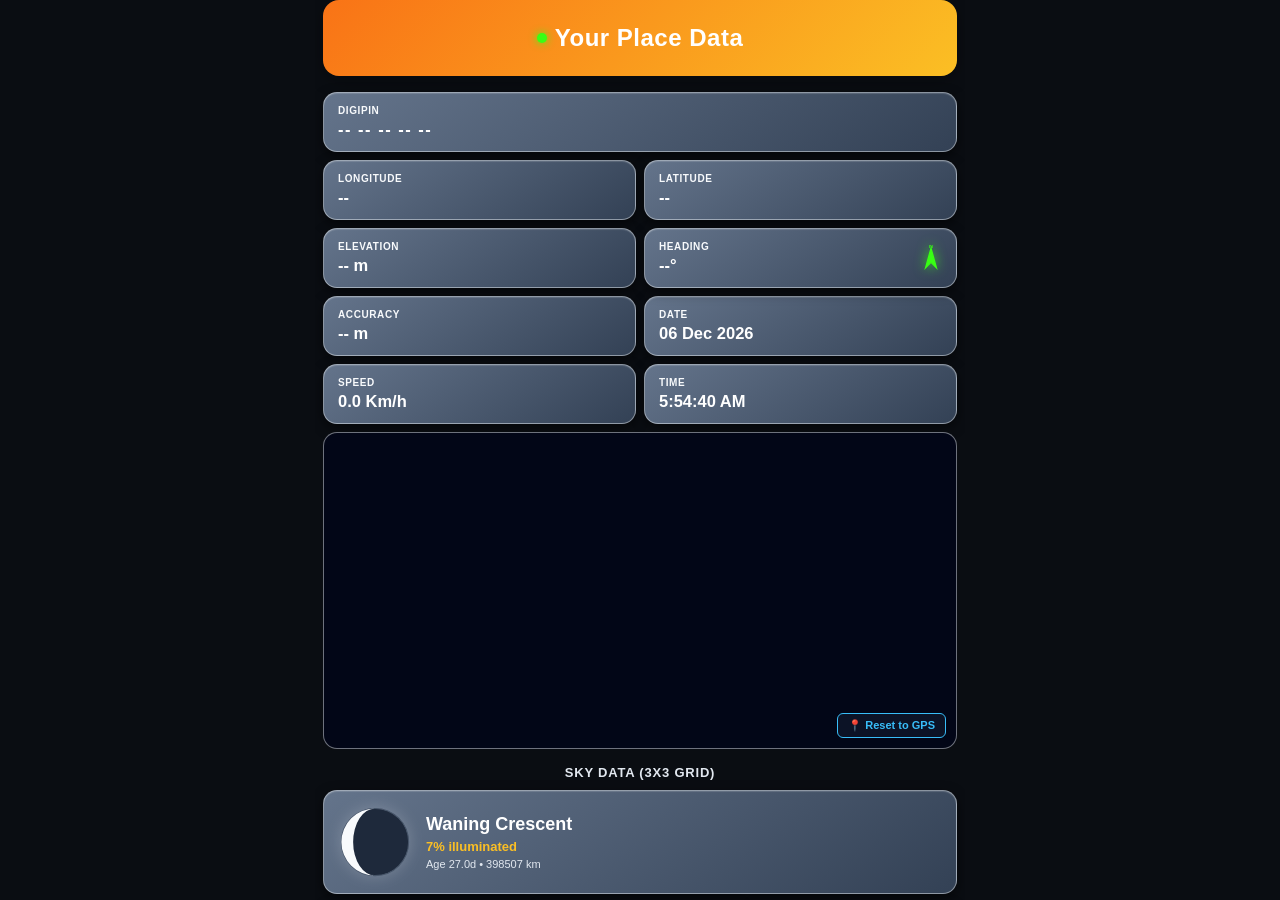
==== commit 509a9f4f: "Improve globe Sun position and prevent next-day rise/set labels" ====
--- a/index.html
+++ b/index.html
@@ -463,7 +463,7 @@
             "Moon Phase": "The shape of the directly sunlit portion of the Moon as viewed from your location.",
             "Solar Noon": "The exact time when the Sun transits the celestial meridian, reaching its highest point in the sky for the day.",
             "Sun Altitude": "Altitude is the angle of the Sun above the horizon. Azimuth is the compass direction of the Sun.",
-            "Moon Dist": "The current approximate distance between the Earth and the Moon, calculated based on the anomalistic lunar cycle."
+            "Moon Dist": "Geocentric Earth–Moon distance calculated by Astronomy Engine; small differences from other ephemerides can arise from model and epoch conventions."
         };
 
         function showDesc(title) {
@@ -543,12 +543,15 @@
             const riseSet = (body, direction) => {
                 try {
                     const event = Astronomy.SearchRiseSet(body, observer, direction, dayStart, 1);
-                    return event && event.date ? event.date : null;
+                    const t = event && event.date;
+                    // A 24-hour search can cross midnight; never label tomorrow's event as today's.
+                    return t && t.getFullYear() === dayStart.getFullYear() &&
+                        t.getMonth() === dayStart.getMonth() && t.getDate() === dayStart.getDate() ? t : null;
                 } catch (e) { return null; }
             };
             const formatTime = (value) => value
                 ? value.toLocaleTimeString([], {hour: '2-digit', minute: '2-digit', hour12: true})
-                : 'No event';
+                : 'No event today';
             const sunrise = riseSet('Sun', +1);
             const sunset = riseSet('Sun', -1);
             const moonrise = riseSet('Moon', +1);
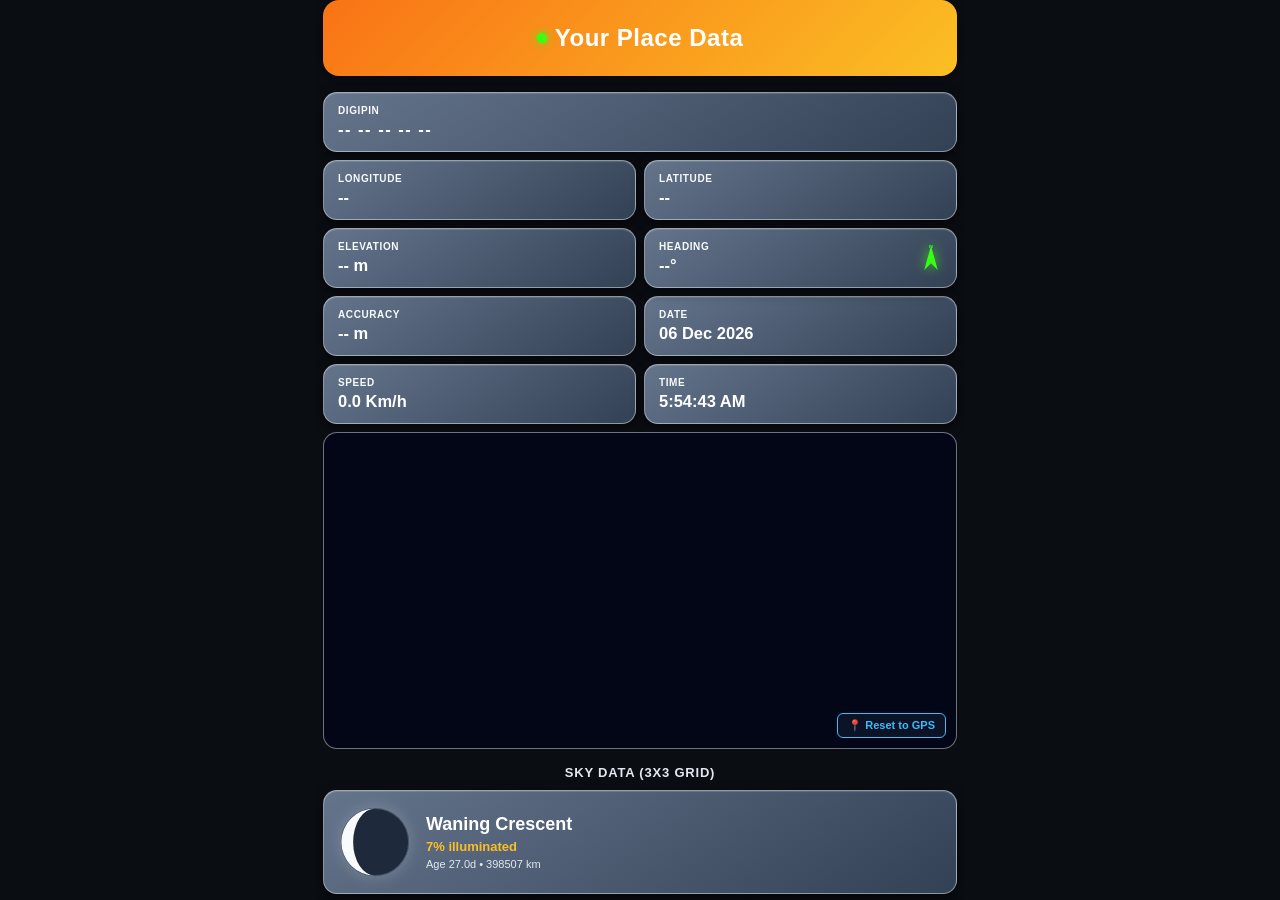
==== commit 32d42bbc: "Replace approximate globe Sun position with astronomical subsolar point" ====
--- a/index.html
+++ b/index.html
@@ -379,18 +379,18 @@
             const sunLight = new THREE.DirectionalLight(0xfff8f0, 4.5);
             scene.add(sunLight);
 
-            window.updateSunPosition = function() {
-                const now = new Date();
-                const hours = now.getUTCHours() + now.getUTCMinutes() / 60 + now.getUTCSeconds() / 3600;
-                let sunLng = (12 - hours) * 15; 
-                if (sunLng > 180) sunLng -= 360;
-                if (sunLng < -180) sunLng += 360;
-                const dayOfYear = Math.floor((now - new Date(now.getFullYear(), 0, 0)) / 86400000);
-                const sunLat = -23.44 * Math.cos((360 / 365 * (dayOfYear + 10)) * (Math.PI / 180));
-
-                const sunCoords = world.getCoords(sunLat, sunLng, 100);
-                sunLight.position.set(sunCoords.x, sunCoords.y, sunCoords.z);
-            };
+            window.updateSunPosition = function() {
+                const now = new Date();
+                // The globe's subsolar point uses the same astronomy engine as the sky cards.
+                if (!window.Astronomy) return;
+                const observer = new Astronomy.Observer(0, 0, 0);
+                const sun = Astronomy.Equator('Sun', now, observer, true, true);
+                const gst = Astronomy.SiderealTime(now);
+                let sunLng = (sun.ra - gst) * 15;
+                sunLng = ((sunLng + 540) % 360) - 180;
+                const sunCoords = world.getCoords(sun.dec, sunLng, 100);
+                sunLight.position.set(sunCoords.x, sunCoords.y, sunCoords.z);
+            };
             window.updateSunPosition();
         }, 300);
 
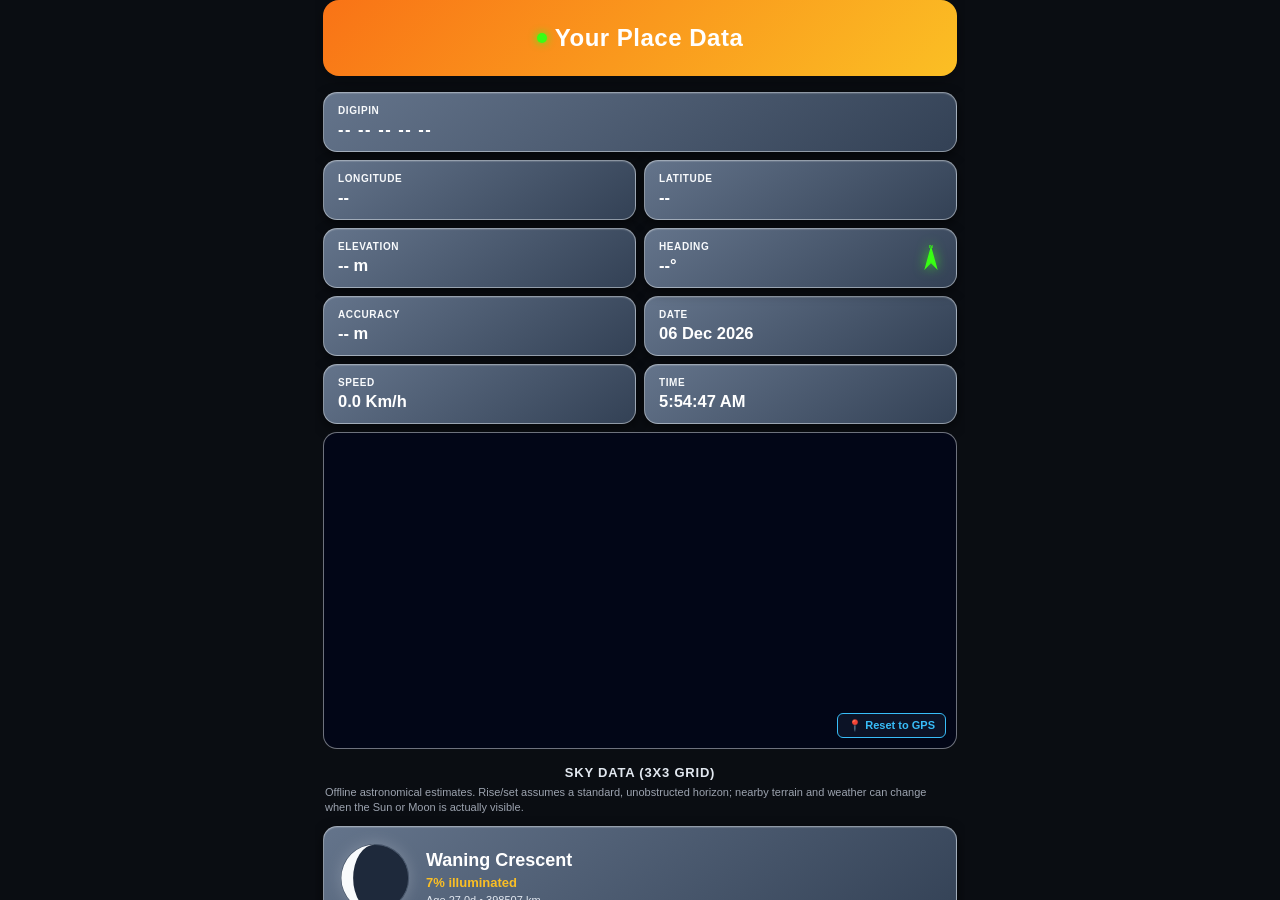
==== commit e5c6cc10: "Explain standard horizon assumptions in sky data" ====
--- a/index.html
+++ b/index.html
@@ -276,7 +276,7 @@
             <button class="globe-reset-btn" id="resetGlobeBtn">📍 Reset to GPS</button>
         </div>
 
-        <div class="section-label">Sky Data (3x3 Grid)</div>
+        <div class="section-label">Sky Data (3x3 Grid)</div><p style="margin:-5px 2px 10px;color:var(--muted,#9ca3af);font-size:11px;line-height:1.4">Offline astronomical estimates. Rise/set assumes a standard, unobstructed horizon; nearby terrain and weather can change when the Sun or Moon is actually visible.</p>
 
         <div class="card full-width hero-moon-box" onclick="showDesc('Moon Phase')">
             <div class="moon-svg-container" id="mainMoonSvg"></div>
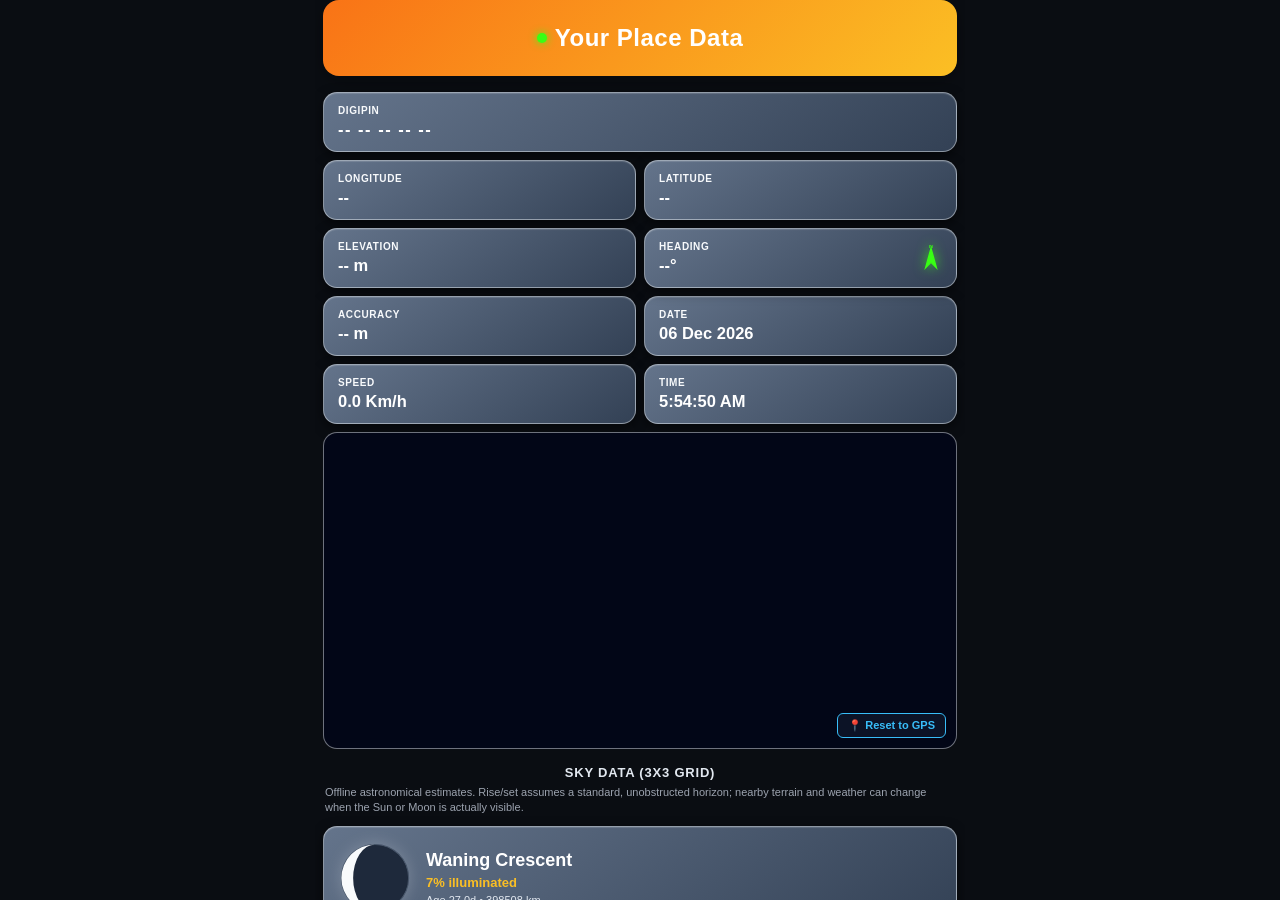
==== commit 1f50a322: "Harden lunar age calculation against invalid phase-search results" ====
--- a/index.html
+++ b/index.html
@@ -560,7 +560,7 @@
             const sunHorizon = Astronomy.Horizon(date, observer, equSun.ra, equSun.dec, 'normal');
             const phaseAngle = ((Astronomy.MoonPhase(date) % 360) + 360) % 360;
             const illumination = Math.round(Astronomy.Illumination('Moon', date).phase_fraction * 100);
-            const phaseDays = (() => { try { const lastNew = Astronomy.SearchMoonPhase(0, date, -30); return lastNew && lastNew.date ? Math.max(0, (date.getTime() - lastNew.date.getTime()) / 86400000) : phaseAngle / 360 * 29.530588853; } catch (e) { return phaseAngle / 360 * 29.530588853; } })();
+            const phaseDays = (() => { const fallback = phaseAngle / 360 * 29.530588853; try { const lastNew = Astronomy.SearchMoonPhase(0, date, -35); const eventDate = lastNew && lastNew.date; if (!(eventDate instanceof Date) || !Number.isFinite(eventDate.getTime()) || eventDate > date) return fallback; const age = (date.getTime() - eventDate.getTime()) / 86400000; return Number.isFinite(age) && age >= 0 && age < 35 ? age : fallback; } catch (e) { return fallback; } })();
             let phaseName;
             if (phaseAngle < 22.5 || phaseAngle >= 337.5) phaseName = 'New Moon';
             else if (phaseAngle < 67.5) phaseName = 'Waxing Crescent';
